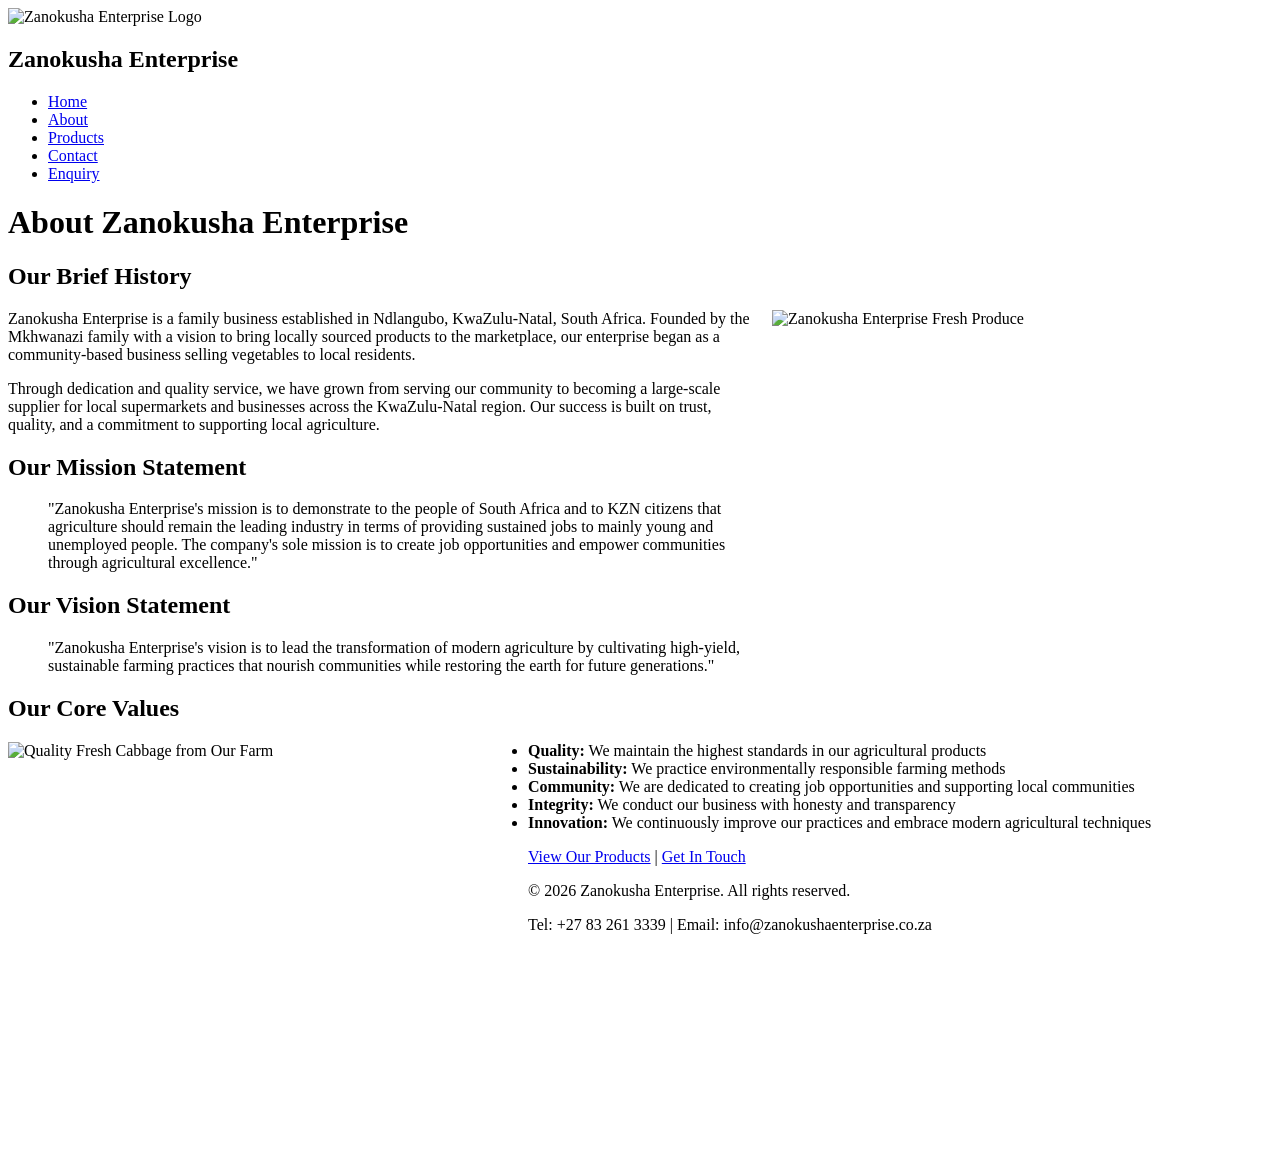
==== Files/about.html @ a6e33508 "git add. Initial commit - Zanokusha Enterprise website with fixed images and updated index.html file" ====
<!DOCTYPE html>
<html lang="en">
<head>
    <meta charset="UTF-8">
    <meta name="viewport" content="width=device-width, initial-scale=1.0">
    <meta name="description" content="Learn about Zanokusha Enterprise - Our history, mission, and vision for sustainable agriculture">
    <title>About Us | Zanokusha Enterprise</title>
    <link rel="stylesheet" href="style.css">
</head>
<body>
    <header>
        <nav>
            <div class="logo-section">
                <img src="Files\Images\Zanokusha enterprise logo.png" alt="Zanokusha Enterprise Logo" class="logo" width="60" height="60">
                <h1>Zanokusha Enterprise</h1>
            </div>
            <ul>
                <li><a href="Index.html">Home</a></li>
                <li><a href="about.html">About</a></li>
                <li><a href="product.html">Products</a></li>
                <li><a href="contact.html">Contact</a></li>
                <li><a href="enquiry.html">Enquiry</a></li>
            </ul>
        </nav>
    </header>

    <main>
        <h1>About Zanokusha Enterprise</h1>

        <section id="history">
            <h2>Our Brief History</h2>
            <img src="Files\Images\Hero.jpg" alt="Zanokusha Enterprise Fresh Produce" width="500" height="400" style="float: right; margin: 0 0 20px 20px;">
            <p>Zanokusha Enterprise is a family business established in Ndlangubo, KwaZulu-Natal, South Africa. Founded by the Mkhwanazi family with a vision to bring locally sourced products to the marketplace, our enterprise began as a community-based business selling vegetables to local residents.</p>
            <p>Through dedication and quality service, we have grown from serving our community to becoming a large-scale supplier for local supermarkets and businesses across the KwaZulu-Natal region. Our success is built on trust, quality, and a commitment to supporting local agriculture.</p>
        </section>

        <section id="mission">
            <h2>Our Mission Statement</h2>
            <blockquote>
                <p>"Zanokusha Enterprise's mission is to demonstrate to the people of South Africa and to KZN citizens that agriculture should remain the leading industry in terms of providing sustained jobs to mainly young and unemployed people. The company's sole mission is to create job opportunities and empower communities through agricultural excellence."</p>
            </blockquote>
        </section>

        <section id="vision">
            <h2>Our Vision Statement</h2>
            <blockquote>
                <p>"Zanokusha Enterprise's vision is to lead the transformation of modern agriculture by cultivating high-yield, sustainable farming practices that nourish communities while restoring the earth for future generations."</p>
            </blockquote>
        </section>

        <section id="values">
            <h2>Our Core Values</h2>
            <img src="Files\Images\Cabbage.jpg" alt="Quality Fresh Cabbage from Our Farm" width="500" height="400" style="float: left; margin: 0 20px 20px 0;">
            <ul>
                <li><strong>Quality:</strong> We maintain the highest standards in our agricultural products</li>
                <li><strong>Sustainability:</strong> We practice environmentally responsible farming methods</li>
                <li><strong>Community:</strong> We are dedicated to creating job opportunities and supporting local communities</li>
                <li><strong>Integrity:</strong> We conduct our business with honesty and transparency</li>
                <li><strong>Innovation:</strong> We continuously improve our practices and embrace modern agricultural techniques</li>
            </ul>
        </section>

        <section id="cta">
            <p><a href="product.html">View Our Products</a> | <a href="contact.html">Get In Touch</a></p>
        </section>
    </main>

    <footer>
        <p>&copy; 2026 Zanokusha Enterprise. All rights reserved.</p>
        <p>Tel: +27 83 261 3339 | Email: info@zanokushaenterprise.co.za</p>
    </footer>
</body>
</html>
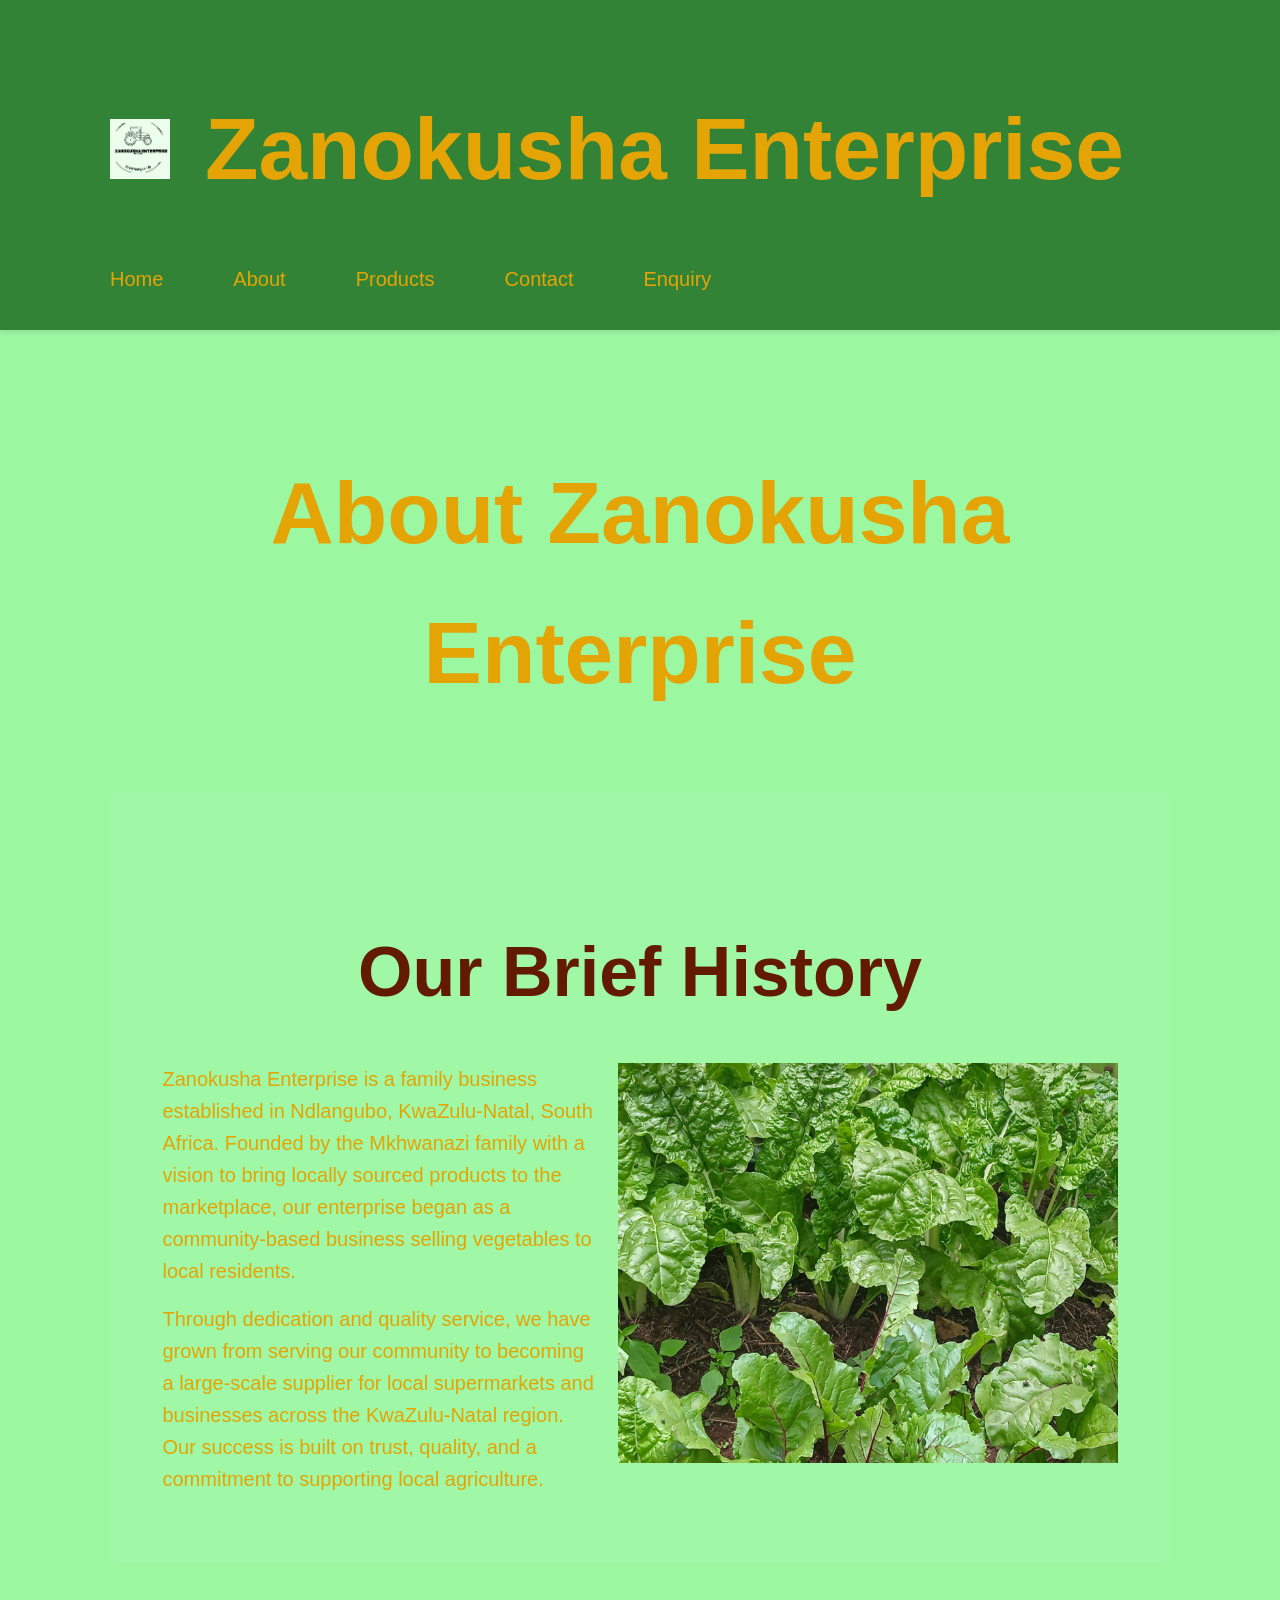
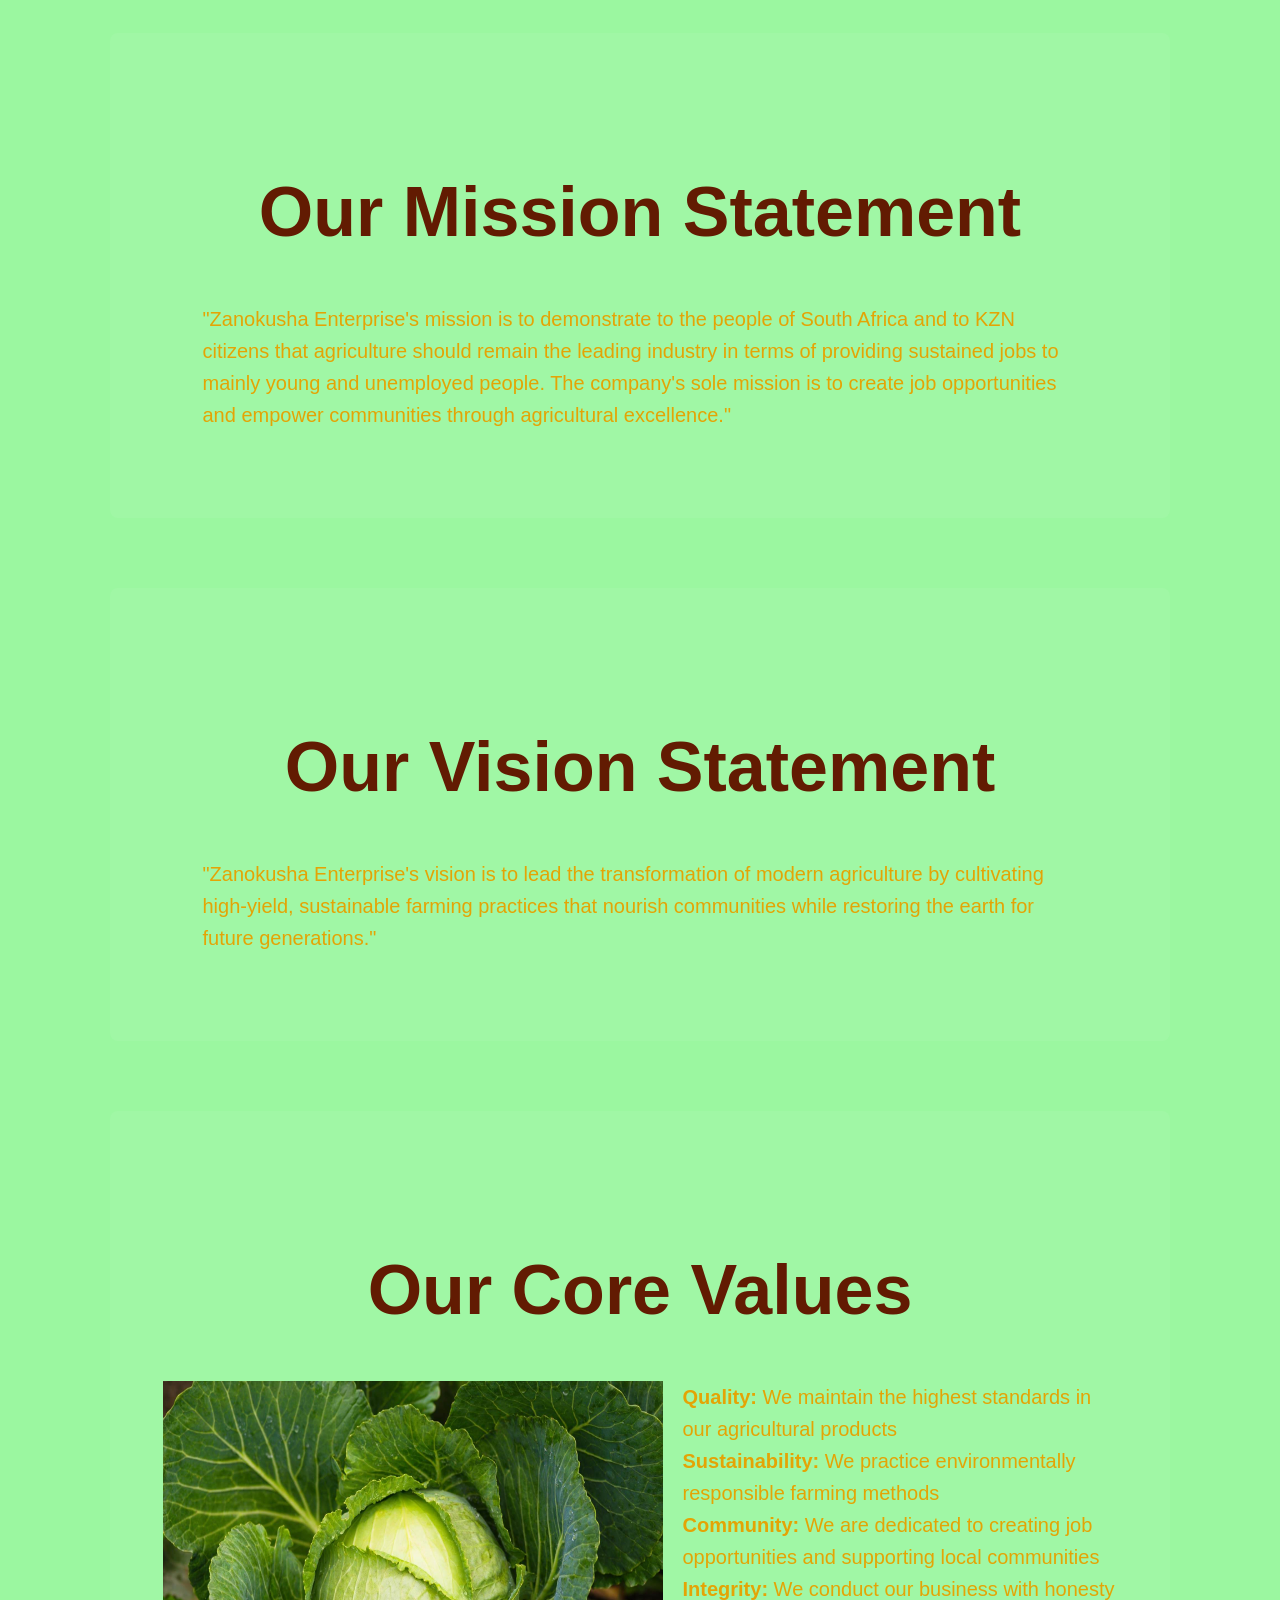
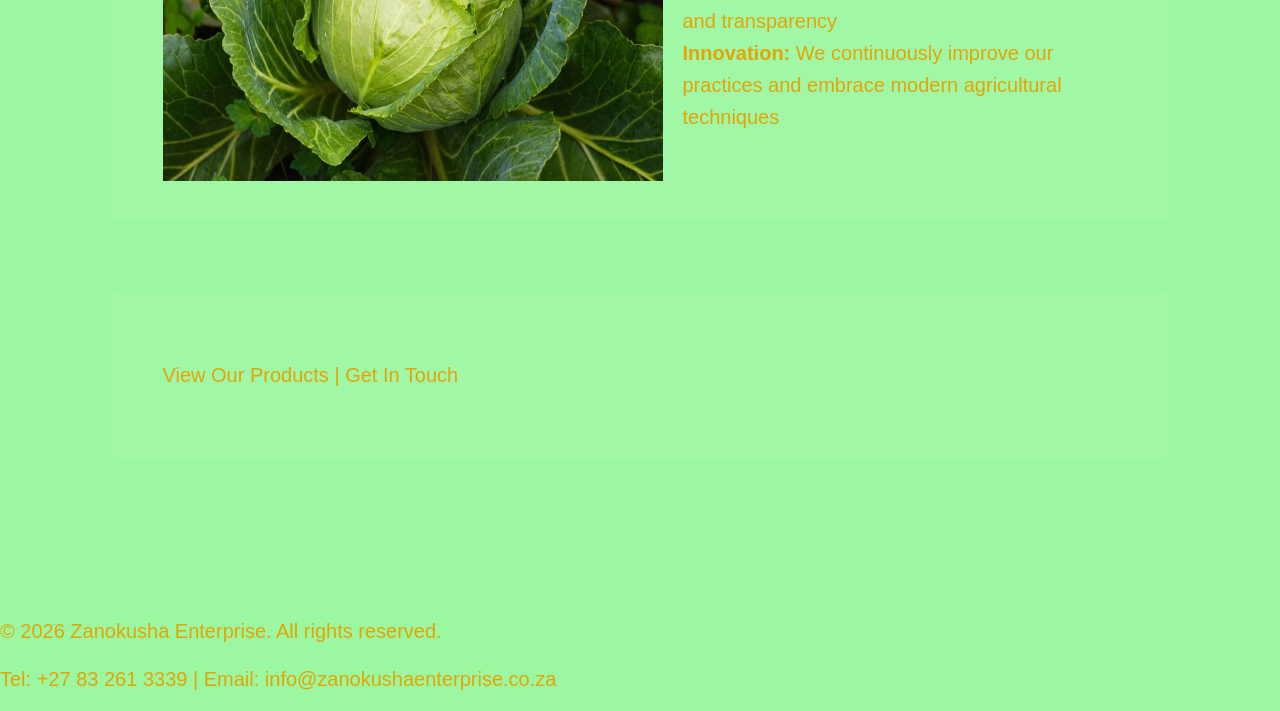
==== commit 2ff074b5: "git add . Initial commit - Zanokusha Enterprise with fixed images" ====
--- a/Files/about.html
+++ b/Files/about.html
@@ -11,7 +11,7 @@
     <header>
         <nav>
             <div class="logo-section">
-                <img src="Files\Images\Zanokusha enterprise logo.png" alt="Zanokusha Enterprise Logo" class="logo" width="60" height="60">
+                <img src="Images/Zanokusha enterprise logo.png" alt="Zanokusha Enterprise Logo" class="logo" width="60" height="60">
                 <h1>Zanokusha Enterprise</h1>
             </div>
             <ul>
@@ -29,7 +29,7 @@
 
         <section id="history">
             <h2>Our Brief History</h2>
-            <img src="Files\Images\Hero.jpg" alt="Zanokusha Enterprise Fresh Produce" width="500" height="400" style="float: right; margin: 0 0 20px 20px;">
+            <img src="Images/Hero.jpg" alt="Zanokusha Enterprise Fresh Produce" width="500" height="400" style="float: right; margin: 0 0 20px 20px;">
             <p>Zanokusha Enterprise is a family business established in Ndlangubo, KwaZulu-Natal, South Africa. Founded by the Mkhwanazi family with a vision to bring locally sourced products to the marketplace, our enterprise began as a community-based business selling vegetables to local residents.</p>
             <p>Through dedication and quality service, we have grown from serving our community to becoming a large-scale supplier for local supermarkets and businesses across the KwaZulu-Natal region. Our success is built on trust, quality, and a commitment to supporting local agriculture.</p>
         </section>
@@ -50,7 +50,7 @@
 
         <section id="values">
             <h2>Our Core Values</h2>
-            <img src="Files\Images\Cabbage.jpg" alt="Quality Fresh Cabbage from Our Farm" width="500" height="400" style="float: left; margin: 0 20px 20px 0;">
+            <img src="Images/Cabbage.jpg" alt="Quality Fresh Cabbage from Our Farm" width="500" height="400" style="float: left; margin: 0 20px 20px 0;">
             <ul>
                 <li><strong>Quality:</strong> We maintain the highest standards in our agricultural products</li>
                 <li><strong>Sustainability:</strong> We practice environmentally responsible farming methods</li>
--- a/Files/style.css
+++ b/Files/style.css
@@ -0,0 +1,257 @@
+/* ============================================
+   GLOBAL STYLES
+   ============================================ */
+
+* {
+    box-sizing: border-box;
+}
+
+body {
+    background-color: #9bf7a0;
+    font-family: Arial, Helvetica, sans-serif;
+    font-size: 35px;
+    padding: 0;
+    margin: 0;
+    line-height: 1.6;
+}
+
+/* ============================================
+   TYPOGRAPHY
+   ============================================ */
+
+h1 {
+    color: #e4a405;
+    text-align: center;
+    margin: 0.5em 0;
+    font-size: 2.5em;
+}
+
+h2 {
+    color: #621b02;
+    text-align: center;
+    margin: 1em 0 0.5em 0;
+    font-size: 2em;
+}
+
+p {
+    font-size: 20px;
+    color: #e4a405;
+    margin: 0.8em 0;
+}
+
+/* ============================================
+   LINKS
+   ============================================ */
+
+p a {
+    color: #e4a405;
+    text-decoration: none;
+    font-size: 20px;
+    transition: color 0.3s ease;
+}
+
+p a:hover {
+    color: #fff;
+    text-decoration: underline;
+}
+
+/* ============================================
+   NAVIGATION & LISTS
+   ============================================ */
+
+li {
+    color: #e4a405;
+    font-size: 20px;
+    list-style: none;
+}
+
+li a {
+    color: #e4a405;
+    text-decoration: none;
+    font-size: 20px;
+    transition: color 0.3s ease;
+}
+
+li a:hover {
+    color: #fff;
+    text-decoration: underline;
+}
+
+/* ============================================
+   HEADER & NAVIGATION
+   ============================================ */
+
+header {
+    background-color: rgba(46, 125, 50, 0.95);
+    padding: 1em 0;
+    box-shadow: 0 2px 5px rgba(0, 0, 0, 0.1);
+}
+
+nav {
+    display: flex;
+    justify-content: space-between;
+    align-items: center;
+    max-width: 1200px;
+    margin: 0 auto;
+    padding: 0 2em;
+    flex-wrap: wrap;
+}
+
+.logo-section {
+    display: flex;
+    align-items: center;
+    gap: 1em;
+}
+
+.logo {
+    max-width: 60px;
+    height: auto;
+}
+
+nav ul {
+    display: flex;
+    list-style: none;
+    gap: 2em;
+    margin: 0;
+    padding: 0;
+    flex-wrap: wrap;
+}
+
+/* ============================================
+   MAIN CONTENT
+   ============================================ */
+
+main {
+    max-width: 1200px;
+    margin: 0 auto;
+    padding: 2em;
+}
+
+section {
+    margin: 2em 0;
+    padding: 1.5em;
+    background-color: rgba(255, 255, 255, 0.05);
+    border-radius: 8px;
+}
+
+#hero {
+    text-align: center;
+    padding: 3em 1.5em;
+}
+
+#hero img {
+    max-width: 100%;
+    height: auto;
+    border-radius: 8px;
+    margin-top: 1em;
+}
+
+/* ============================================
+   RESPONSIVE DESIGN - TABLET
+   ============================================ */
+
+@media (max-width: 768px) {
+    body {
+        font-size: 28px;
+    }
+
+    h1 {
+        font-size: 2em;
+    }
+
+    h2 {
+        font-size: 1.5em;
+    }
+
+    p {
+        font-size: 18px;
+    }
+
+    li {
+        font-size: 18px;
+    }
+
+    p a, li a {
+        font-size: 18px;
+    }
+
+    nav {
+        flex-direction: column;
+        padding: 0 1em;
+        gap: 1em;
+    }
+
+    .logo-section {
+        justify-content: center;
+        width: 100%;
+    }
+
+    nav ul {
+        justify-content: center;
+        gap: 1em;
+    }
+
+    main {
+        padding: 1em;
+    }
+
+    section {
+        padding: 1em;
+        margin: 1.5em 0;
+    }
+}
+
+/* ============================================
+   RESPONSIVE DESIGN - MOBILE
+   ============================================ */
+
+@media (max-width: 480px) {
+    body {
+        font-size: 20px;
+    }
+
+    h1 {
+        font-size: 1.5em;
+        margin: 0.5em 0;
+    }
+
+    h2 {
+        font-size: 1.2em;
+    }
+
+    p {
+        font-size: 16px;
+    }
+
+    li {
+        font-size: 16px;
+    }
+
+    p a, li a {
+        font-size: 16px;
+    }
+
+    nav ul {
+        flex-direction: column;
+        gap: 0.5em;
+    }
+
+    nav ul li {
+        width: 100%;
+        text-align: center;
+    }
+
+    main {
+        padding: 0.5em;
+    }
+
+    section {
+        padding: 1em;
+        margin: 1em 0;
+    }
+
+    .logo-section h1 {
+        font-size: 1.3em;
+    }
+}
+
